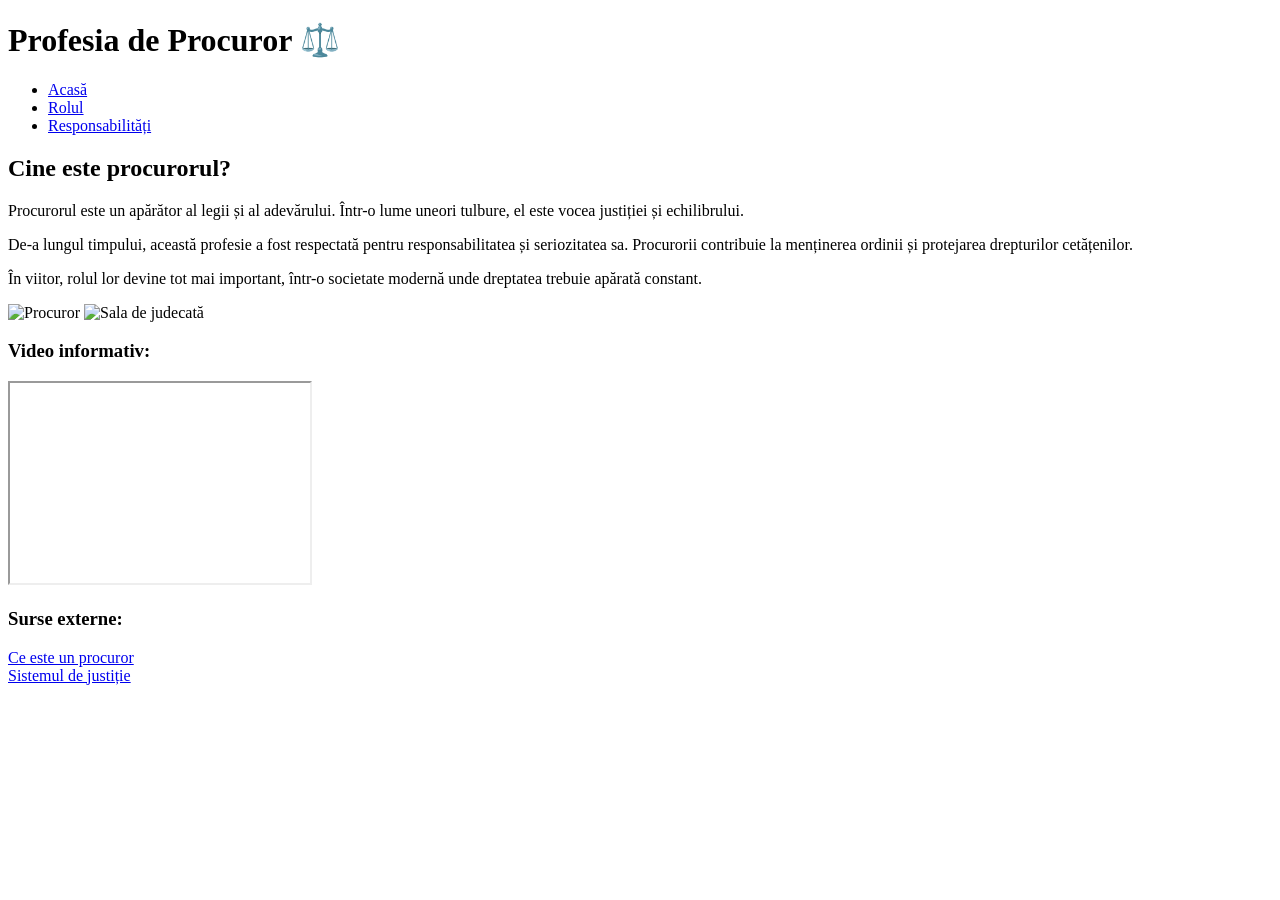
==== index.html @ 13e5095c "index.html" ====
<!DOCTYPE html>
<html lang="ro">
<head>
    <meta charset="UTF-8">
    <title>Profesia de Procuror</title>
    <link rel="stylesheet" href="style.css">
</head>
<body>

<header>
    <h1>Profesia de Procuror ⚖️</h1>
    <nav>
        <ul>
            <li><a href="index.html">Acasă</a></li>
            <li><a href="rol.html">Rolul</a></li>
            <li><a href="responsabilitati.html">Responsabilități</a></li>
        </ul>
    </nav>
</header>

<section>
    <h2>Cine este procurorul?</h2>

    <p>Procurorul este un apărător al legii și al adevărului. Într-o lume uneori tulbure, el este vocea justiției și echilibrului.</p>

    <p>De-a lungul timpului, această profesie a fost respectată pentru responsabilitatea și seriozitatea sa. Procurorii contribuie la menținerea ordinii și protejarea drepturilor cetățenilor.</p>

    <p>În viitor, rolul lor devine tot mai important, într-o societate modernă unde dreptatea trebuie apărată constant.</p>

    <img src="images/procuror1.jpg" alt="Procuror">
    <img src="images/procuror2.jpg" alt="Sala de judecată">

    <h3>Video informativ:</h3>
    <iframe width="300" height="200"
        src="https://www.youtube.com/embed/3hQ8R9F8J5M"
        allowfullscreen>
    </iframe>

    <h3>Surse externe:</h3>
    <a href="https://ro.wikipedia.org/wiki/Procuror" target="_blank">Ce este un procuror</a><br>
    <a href="https://www.justice.gov/" target="_blank">Sistemul de justiție</a>

</section>

</body>
</html>
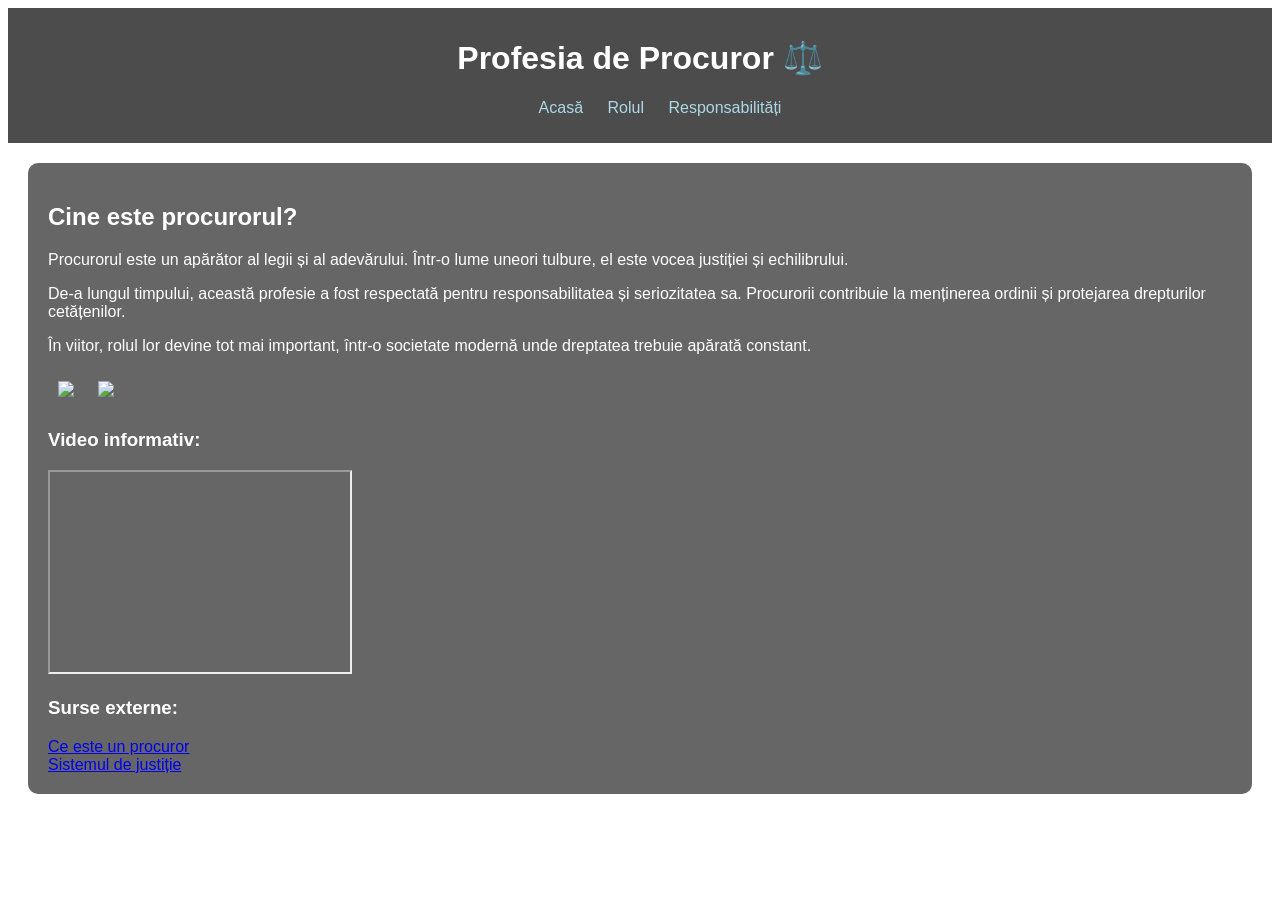
==== commit 018c6f79: "index.html" ====
--- a/index.html
+++ b/index.html
@@ -27,12 +27,12 @@
 
     <p>În viitor, rolul lor devine tot mai important, într-o societate modernă unde dreptatea trebuie apărată constant.</p>
 
-    <img src="images/procuror1.jpg" alt="Procuror">
-    <img src="images/procuror2.jpg" alt="Sala de judecată">
+    <img src="https://bizlaw.md/uploads/article/16314/6019b075d308c.jpg">
+    <img src=https://share.google/9P3OsTrlwxAAUwTbR">
 
     <h3>Video informativ:</h3>
     <iframe width="300" height="200"
-        src="https://www.youtube.com/embed/3hQ8R9F8J5M"
+        src="https://youtu.be/wcKmtSI4qP4?si=68KpToypjIfam3Dh"
         allowfullscreen>
     </iframe>
 
--- a/style.css
+++ b/style.css
@@ -0,0 +1,55 @@
+body {
+    font-family: Arial;
+    background-image: url("images/background.jpg");
+    background-size: cover;
+    color: white;.glow {
+    color: white;
+    text-shadow: 0 0 10px lightblue, 0 0 20px lightblue;
+    animation: pulse 2s infinite;
+}
+
+@keyframes pulse {
+    0% { text-shadow: 0 0 10px lightblue; }
+    50% { text-shadow: 0 0 25px white; }
+    100% { text-shadow: 0 0 10px lightblue; }
+}
+    
+}
+
+header {
+    background: rgba(0,0,0,0.7);
+    padding: 10px;
+    text-align: center;
+}
+
+nav ul {
+    list-style: none;
+}
+
+nav ul li {
+    display: inline;
+    margin: 10px;
+}
+
+nav a {
+    color: lightblue;
+    text-decoration: none;
+}
+
+section {
+    background: rgba(0,0,0,0.6);
+    padding: 20px;
+    margin: 20px;
+    border-radius: 10px;
+}
+
+img {
+    width: 200px;
+    margin: 10px;
+}
+
+table, th, td {
+    border: 1px solid white;
+    border-collapse: collapse;
+    padding: 5px;
+}
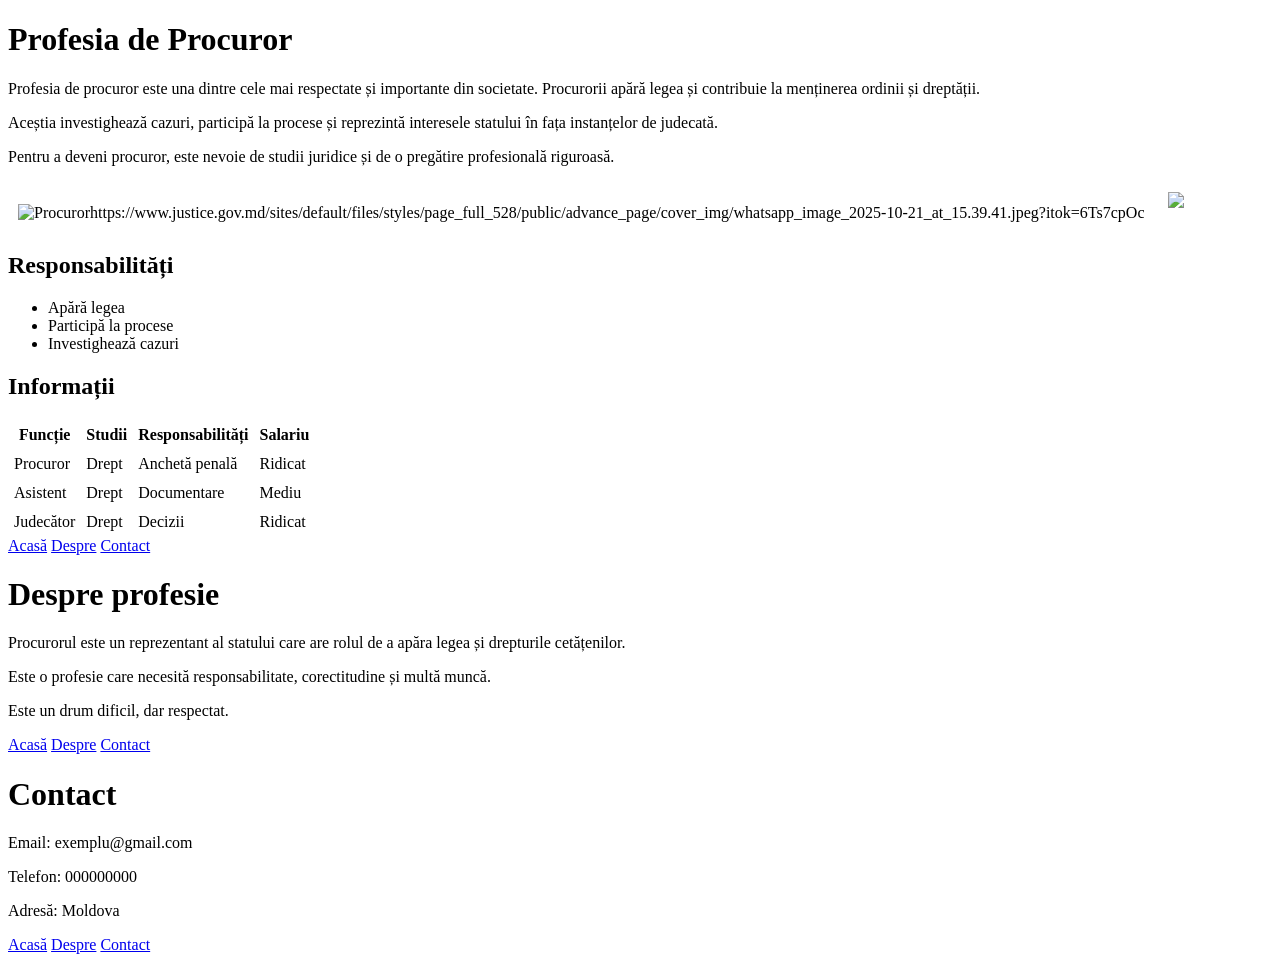
==== commit 6e1042de: "index.html" ====
--- a/index.html
+++ b/index.html
@@ -1,3 +1,4 @@
+
 <!DOCTYPE html>
 <html lang="ro">
 <head>
@@ -7,40 +8,115 @@
 </head>
 <body>
 
-<header>
-    <h1>Profesia de Procuror ⚖️</h1>
-    <nav>
+<div class="container">
+    <div class="content">
+        <h1>Profesia de Procuror</h1>
+
+        <p>Profesia de procuror este una dintre cele mai respectate și importante din societate. Procurorii apără legea și contribuie la menținerea ordinii și dreptății.</p>
+
+        <p>Aceștia investighează cazuri, participă la procese și reprezintă interesele statului în fața instanțelor de judecată.</p>
+
+        <p>Pentru a deveni procuror, este nevoie de studii juridice și de o pregătire profesională riguroasă.</p>
+
+        <img src="" alt="Procurorhttps://www.justice.gov.md/sites/default/files/styles/page_full_528/public/advance_page/cover_img/whatsapp_image_2025-10-21_at_15.39.41.jpeg?itok=6Ts7cpOc">
+        <img src="https://bizlaw.md/uploads/article/16314/6019b075d308c.jpg">
+
+        <h2>Responsabilități</h2>
         <ul>
-            <li><a href="index.html">Acasă</a></li>
-            <li><a href="rol.html">Rolul</a></li>
-            <li><a href="responsabilitati.html">Responsabilități</a></li>
+            <li>Apără legea</li>
+            <li>Participă la procese</li>
+            <li>Investighează cazuri</li>
         </ul>
-    </nav>
-</header>
 
-<section>
-    <h2>Cine este procurorul?</h2>
+        <h2>Informații</h2>
+        <table>
+            <tr>
+                <th>Funcție</th>
+                <th>Studii</th>
+                <th>Responsabilități</th>
+                <th>Salariu</th>
+            </tr>
+            <tr>
+                <td>Procuror</td>
+                <td>Drept</td>
+                <td>Anchetă penală</td>
+                <td>Ridicat</td>
+            </tr>
+            <tr>
+                <td>Asistent</td>
+                <td>Drept</td>
+                <td>Documentare</td>
+                <td>Mediu</td>
+            </tr>
+            <tr>
+                <td>Judecător</td>
+                <td>Drept</td>
+                <td>Decizii</td>
+                <td>Ridicat</td>
+            </tr>
+        </table>
+    </div>
 
-    <p>Procurorul este un apărător al legii și al adevărului. Într-o lume uneori tulbure, el este vocea justiției și echilibrului.</p>
-
-    <p>De-a lungul timpului, această profesie a fost respectată pentru responsabilitatea și seriozitatea sa. Procurorii contribuie la menținerea ordinii și protejarea drepturilor cetățenilor.</p>
-
-    <p>În viitor, rolul lor devine tot mai important, într-o societate modernă unde dreptatea trebuie apărată constant.</p>
-
-    <img src="https://bizlaw.md/uploads/article/16314/6019b075d308c.jpg">
-    <img src=https://share.google/9P3OsTrlwxAAUwTbR">
-
-    <h3>Video informativ:</h3>
-    <iframe width="300" height="200"
-        src="https://youtu.be/wcKmtSI4qP4?si=68KpToypjIfam3Dh"
-        allowfullscreen>
-    </iframe>
-
-    <h3>Surse externe:</h3>
-    <a href="https://ro.wikipedia.org/wiki/Procuror" target="_blank">Ce este un procuror</a><br>
-    <a href="https://www.justice.gov/" target="_blank">Sistemul de justiție</a>
-
-</section>
+    <div class="menu">
+        <a href="index.html" class="btn">Acasă</a>
+        <a href="despre.html" class="btn">Despre</a>
+        <a href="contact.html" class="btn">Contact</a>
+    </div>
+</div>
 
 </body>
 </html>
+
+
+<!-- despre.html -->
+<!DOCTYPE html>
+<html lang="ro">
+<head>
+    <meta charset="UTF-8">
+    <title>Despre</title>
+    <link rel="stylesheet" href="style.css">
+</head>
+<body>
+<div class="container">
+    <div class="content">
+        <h1>Despre profesie</h1>
+        <p>Procurorul este un reprezentant al statului care are rolul de a apăra legea și drepturile cetățenilor.</p>
+        <p>Este o profesie care necesită responsabilitate, corectitudine și multă muncă.</p>
+        <p>Este un drum dificil, dar respectat.</p>
+    </div>
+
+    <div class="menu">
+        <a href="index.html" class="btn">Acasă</a>
+        <a href="despre.html" class="btn">Despre</a>
+        <a href="contact.html" class="btn">Contact</a>
+    </div>
+</div>
+</body>
+</html>
+
+
+<!-- contact.html -->
+<!DOCTYPE html>
+<html lang="ro">
+<head>
+    <meta charset="UTF-8">
+    <title>Contact</title>
+    <link rel="stylesheet" href="style.css">
+</head>
+<body>
+<div class="container">
+    <div class="content">
+        <h1>Contact</h1>
+        <p>Email: exemplu@gmail.com</p>
+        <p>Telefon: 000000000</p>
+        <p>Adresă: Moldova</p>
+    </div>
+
+    <div class="menu">
+        <a href="index.html" class="btn">Acasă</a>
+        <a href="despre.html" class="btn">Despre</a>
+        <a href="contact.html" class="btn">Contact</a>
+    </div>
+</div>
+</body>
+</html
--- a/style.css
+++ b/style.css
@@ -1,17 +1,17 @@
 body {
-    font-family: Arial;
-    background-image: url("images/background.jpg");
-    background-size: cover;
-    color: white;.glow {
-    color: white;
-    text-shadow: 0 0 10px lightblue, 0 0 20px lightblue;
-    animation: pulse 2s infinite;
+    
 }
 
-@keyframes pulse {
-    0% { text-shadow: 0 0 10px lightblue; }
-    50% { text-shadow: 0 0 25px white; }
-    100% { text-shadow: 0 0 10px lightblue; }
+ {
+    0% { text-shadow: 0 0 10px blue; }
+    50% { text-shadow: 0 0 100px white; }
+    100% { text-shadow: 0 0 100px lbody {
+    background-image:https://bizlaw.md/uploads/article/16314/6019b075d308c.jpg ;
+    background-size: cover;       /* acoperă tot ecranul */
+    background-repeat: no-repeat; /* nu se repetă */
+    background-position: center;  /* centrat */
+    background-attachment: fixed; /* rămâne fix când dai scroll */
+}ightblue; }
 }
     
 }
@@ -23,7 +23,7 @@
 }
 
 nav ul {
-    list-style: none;
+    list-style: arial;
 }
 
 nav ul li {
@@ -32,8 +32,8 @@
 }
 
 nav a {
-    color: lightblue;
-    text-decoration: none;
+    color: black;
+    text-decoration: arial;
 }
 
 section {
--- a/style.css
+++ b/style.css
@@ -1,17 +1,17 @@
 body {
-    font-family: Arial;
-    background-image: url("images/background.jpg");
-    background-size: cover;
-    color: white;.glow {
-    color: white;
-    text-shadow: 0 0 10px lightblue, 0 0 20px lightblue;
-    animation: pulse 2s infinite;
+    
 }
 
-@keyframes pulse {
-    0% { text-shadow: 0 0 10px lightblue; }
-    50% { text-shadow: 0 0 25px white; }
-    100% { text-shadow: 0 0 10px lightblue; }
+ {
+    0% { text-shadow: 0 0 10px blue; }
+    50% { text-shadow: 0 0 100px white; }
+    100% { text-shadow: 0 0 100px lbody {
+    background-image:https://bizlaw.md/uploads/article/16314/6019b075d308c.jpg ;
+    background-size: cover;       /* acoperă tot ecranul */
+    background-repeat: no-repeat; /* nu se repetă */
+    background-position: center;  /* centrat */
+    background-attachment: fixed; /* rămâne fix când dai scroll */
+}ightblue; }
 }
     
 }
@@ -23,7 +23,7 @@
 }
 
 nav ul {
-    list-style: none;
+    list-style: arial;
 }
 
 nav ul li {
@@ -32,8 +32,8 @@
 }
 
 nav a {
-    color: lightblue;
-    text-decoration: none;
+    color: black;
+    text-decoration: arial;
 }
 
 section {
--- a/style.css
+++ b/style.css
@@ -1,17 +1,17 @@
 body {
-    font-family: Arial;
-    background-image: url("images/background.jpg");
-    background-size: cover;
-    color: white;.glow {
-    color: white;
-    text-shadow: 0 0 10px lightblue, 0 0 20px lightblue;
-    animation: pulse 2s infinite;
+    
 }
 
-@keyframes pulse {
-    0% { text-shadow: 0 0 10px lightblue; }
-    50% { text-shadow: 0 0 25px white; }
-    100% { text-shadow: 0 0 10px lightblue; }
+ {
+    0% { text-shadow: 0 0 10px blue; }
+    50% { text-shadow: 0 0 100px white; }
+    100% { text-shadow: 0 0 100px lbody {
+    background-image:https://bizlaw.md/uploads/article/16314/6019b075d308c.jpg ;
+    background-size: cover;       /* acoperă tot ecranul */
+    background-repeat: no-repeat; /* nu se repetă */
+    background-position: center;  /* centrat */
+    background-attachment: fixed; /* rămâne fix când dai scroll */
+}ightblue; }
 }
     
 }
@@ -23,7 +23,7 @@
 }
 
 nav ul {
-    list-style: none;
+    list-style: arial;
 }
 
 nav ul li {
@@ -32,8 +32,8 @@
 }
 
 nav a {
-    color: lightblue;
-    text-decoration: none;
+    color: black;
+    text-decoration: arial;
 }
 
 section {
